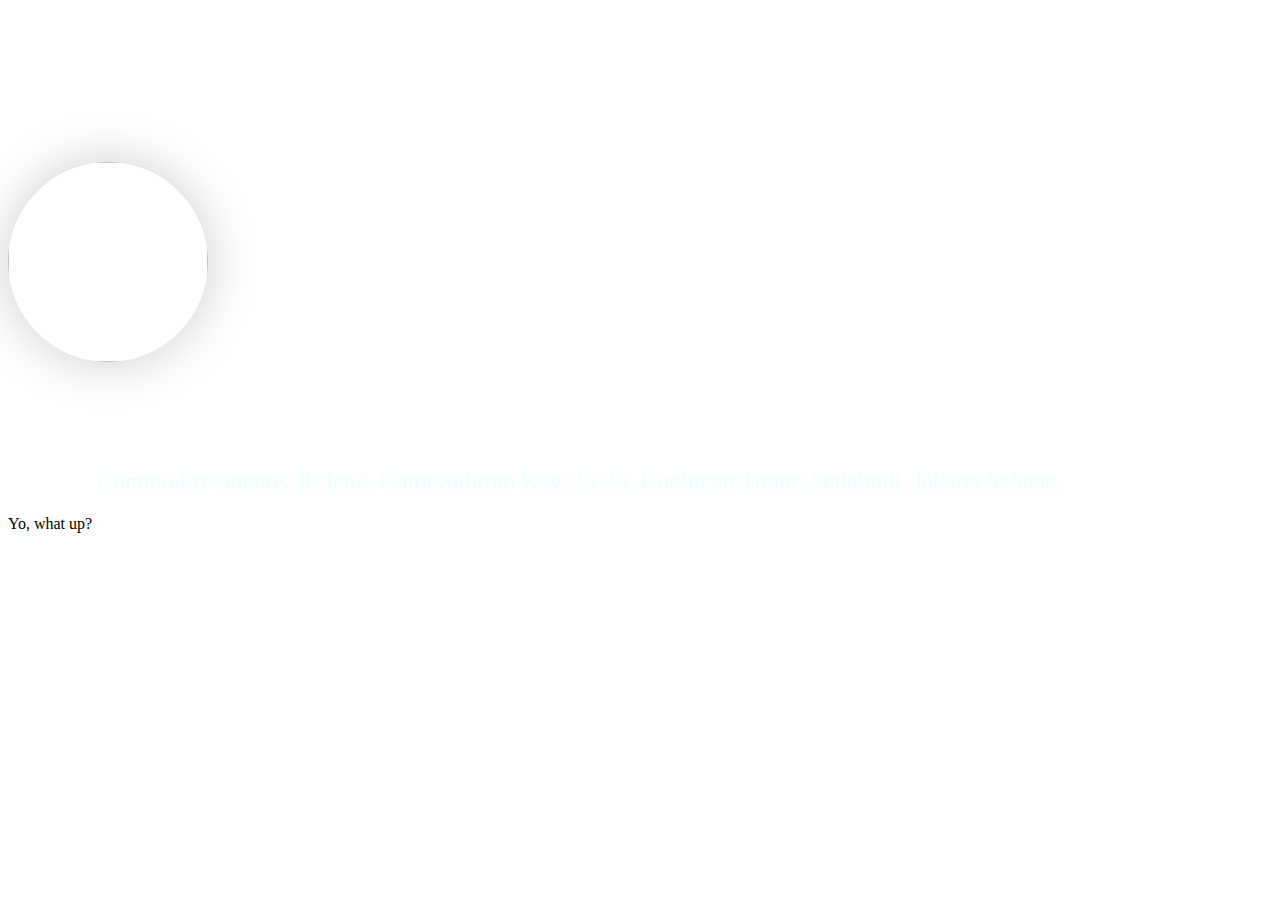
==== src/main/resources/templates/indexcard.html @ 29b163aa "1" ====
<!DOCTYPE html>
<html lang="en" xmlns="http://www.thymeleaf.org">

<head>
    <meta charset="UTF-8">
    <meta http-equiv="X-UA-Compatible" content="IE=edge">
    <meta name="viewport" content="width=device-width, initial-scale=1.0">
    <link rel="stylesheet" href="https://cdnjs.cloudflare.com/ajax/libs/font-awesome/6.3.0/css/all.min.css"
        integrity="sha512-SzlrxWUlpfuzQ+pcUCosxcglQRNAq/DZjVsC0lE40xsADsfeQoEypE+enwcOiGjk/bSuGGKHEyjSoQ1zVisanQ=="
        crossorigin="anonymous" referrerpolicy="no-referrer" />
    <link rel="stylesheet" href="https://cdnjs.cloudflare.com/ajax/libs/bootstrap/5.2.3/css/bootstrap.min.css"
        integrity="sha512-SbiR/eusphKoMVVXysTKG/7VseWii+Y3FdHrt0EpKgpToZeemhqHeZeLWLhJutz/2ut2Vw1uQEj2MbRF+TVBUA=="
        crossorigin="anonymous" referrerpolicy="no-referrer" />
        <link rel="stylesheet" th:href="@{/css/styles.css}" />
    <title>B-Universe</title>
    <link rel="shortcut icon" sizes="16x16" th:href="@{/Images/BTV.ico}" />

</head>

<body th:style="'background-image:url('+@{/Images/back.png}+');background-size:cover;'">
    <div class="container">
        <div class="row" style="justify-content: center;">
            <img th:src="@{/Images/B_UNIVERSE_LOGO_COLOR.png}" style="height: 150px; width: auto;">
        </div>
        <div class="card">
            <div class="front">
                <div class="imageprofile mx-auto d-block"
                    style="justify-content: center; height: 200px; width: 200px; box-shadow: 0 0 50px #ccc; border-radius: 50%; ">
                    <img th:src="${Image}"
                        style="height: 100%; width: 100%; object-fit:cover; overflow: hidden; border-radius: 50%; ">
                </div>
                <div class="row" style="color: azure; text-align: center; justify-content: center;">
                    <h1 style="font-weight: lighter; padding-top: 5%;" id="fullname" th:text="${nama}"
                        th:value="${nama}"></h1>
                    <h4 id="title" th:text="${jabatan}"></h4>
                    <h3 id="division" th:text="${divisi}"></h3>
                    <h2 id="address" style="font-weight: lighter; width: 90%;">Commodity Square, Jl. Jend. Gatot Subroto
                        Kav.
                        35-36, Kuningan
                        Timur, Setiabudi, Jakarta Selatan</h2>
                </div>
            </div>
            <div class="back">Yo, what up?</div>
        </div>
    </div>
</body>

</html>


<script src="https://cdnjs.cloudflare.com/ajax/libs/bootstrap/5.2.3/js/bootstrap.min.js"
    integrity="sha512-1/RvZTcCDEUjY/CypiMz+iqqtaoQfAITmNSJY17Myp4Ms5mdxPS5UV7iOfdZoxcGhzFbOm6sntTKJppjvuhg4g=="
    crossorigin="anonymous" referrerpolicy="no-referrer"></script>
<script src="https://cdnjs.cloudflare.com/ajax/libs/jquery/3.6.1/jquery.min.js"
    integrity="sha512-aVKKRRi/Q/YV+4mjoKBsE4x3H+BkegoM/em46NNlCqNTmUYADjBbeNefNxYV7giUp0VxICtqdrbqU7iVaeZNXA=="
    crossorigin="anonymous" referrerpolicy="no-referrer"></script>
<script th:inline="javascript">
    /*<![CDATA[*/
    $(document).ready(function () {
        $('.container').on('click', function () {
            $('.card').toggleClass('flipped');
        });

        var pp = /*[[${gambar}]]*/"";
        var reader = new FileReader();
        reader.readAsDataURL(pp);

        var base64String = reader.result;
        console.log('Base64 String - ', base64String);


        var fullname = /*[[${nama}]]*/"";
        var email = /*[[${email}]]*/"";
        var what = /*[[${wa}]]*/"";
        var divisi = /*[[${divisi}]]*/"";
        var jabatan = /*[[${jabatan}]]*/"";

        var em = email.substring(7)
        var wh = what.substring(13)
        console.log(fullname, em, divisi, jabatan, wh);
        var saveBtn = document.getElementById("save-btn");
        saveBtn.addEventListener("click", function () {


            var contact = {
                name: fullname,
                phone: wh,
                email: em,
                company: "B-UNIVERSE",
                title: jabatan + " " + divisi,
                address: "Commodity Square, Jl. Jend. Gatot Subroto Kav. 35-36, Kuningan Timur, Setiabudi, Jakarta Selatan",
            };

            console.log(contact)

            var vcard = "BEGIN:VCARD\nVERSION:3.0\nFN:" + contact.name + "\nTEL;TYPE#HOME,VOICE:" + contact.phone + "\nEMAIL;TYPE=internet,home:" + contact.email + "\nTITLE:" + contact.title + "\nADR;TYPE=work:;;" + contact.address + "\nEND:VCARD";
            console.log(vcard);
            // window.open("http://localhost:8110/qrcode?link=" + vcard + " ", "_blank")

            //PHOTO;TYPE=PNG;ENCODING=b:base64 string TITLE:IT APPLICATION ADR;TYPE=work
            var blob = new Blob([vcard], {
                type: "text/vcard;charset=utf-8"
            });

            var link = document.createElement('a');
            link.href = window.URL.createObjectURL(blob);
            link.download = contact.name + ".vcf";
            link.click();

        });
    });


</script>
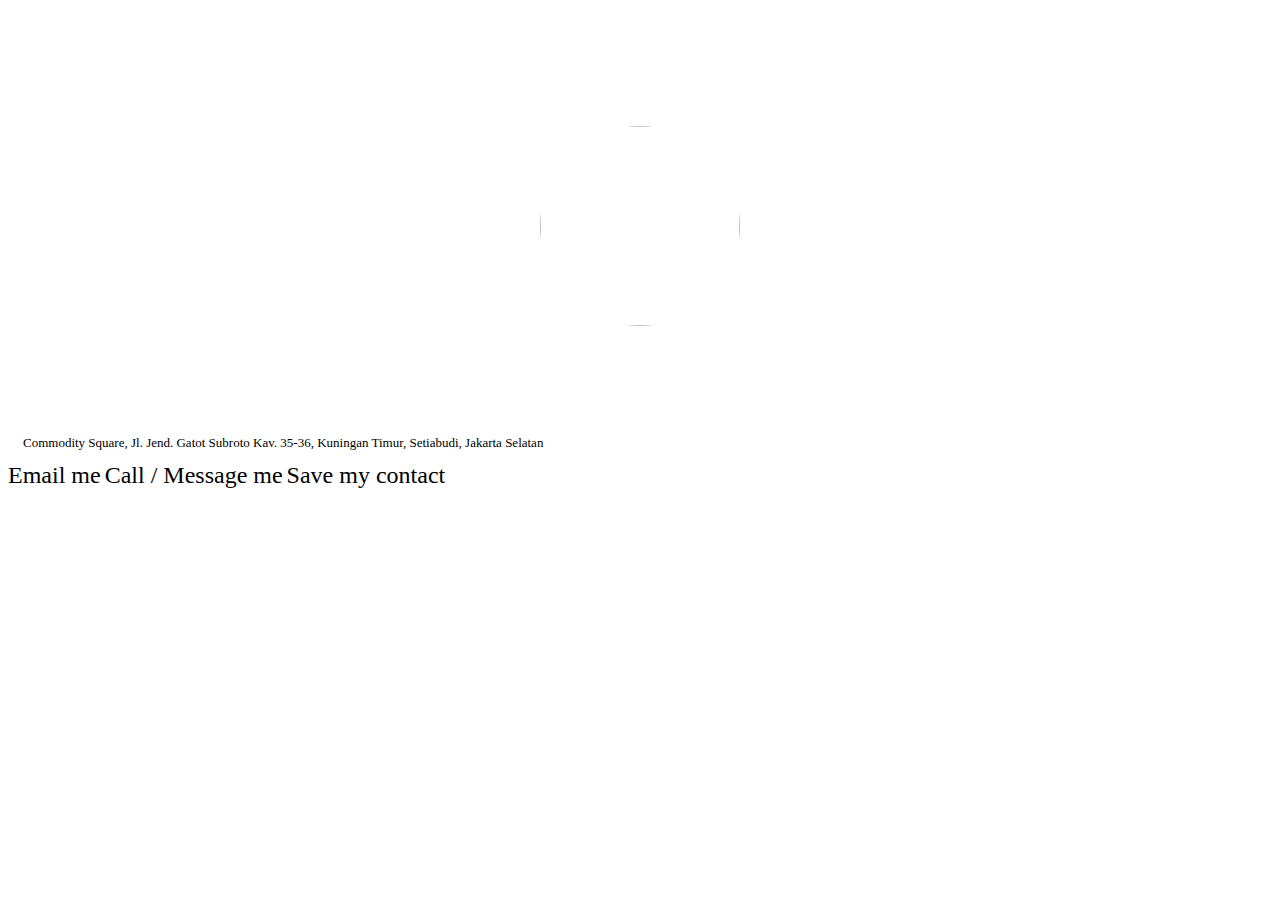
==== commit b72271d1: "image card" ====
--- a/src/main/resources/templates/indexcard.html
+++ b/src/main/resources/templates/indexcard.html
@@ -11,36 +11,52 @@
     <link rel="stylesheet" href="https://cdnjs.cloudflare.com/ajax/libs/bootstrap/5.2.3/css/bootstrap.min.css"
         integrity="sha512-SbiR/eusphKoMVVXysTKG/7VseWii+Y3FdHrt0EpKgpToZeemhqHeZeLWLhJutz/2ut2Vw1uQEj2MbRF+TVBUA=="
         crossorigin="anonymous" referrerpolicy="no-referrer" />
-        <link rel="stylesheet" th:href="@{/css/styles.css}" />
+    <link rel="stylesheet" th:href="@{/css/styles.css}" />
     <title>B-Universe</title>
     <link rel="shortcut icon" sizes="16x16" th:href="@{/Images/BTV.ico}" />
 
 </head>
 
-<body th:style="'background-image:url('+@{/Images/back.png}+');background-size:cover;'">
-    <div class="container">
-        <div class="row" style="justify-content: center;">
-            <img th:src="@{/Images/B_UNIVERSE_LOGO_COLOR.png}" style="height: 150px; width: auto;">
-        </div>
-        <div class="card">
-            <div class="front">
-                <div class="imageprofile mx-auto d-block"
-                    style="justify-content: center; height: 200px; width: 200px; box-shadow: 0 0 50px #ccc; border-radius: 50%; ">
-                    <img th:src="${Image}"
-                        style="height: 100%; width: 100%; object-fit:cover; overflow: hidden; border-radius: 50%; ">
+<body class="d-flex justify-content-center vh-100 bb">
+    <div class="card-container" style="margin-top: 5rem;">
+        <div class="card-inner " >
+            <div class="card-front ">
+                <div class="d-flex toflip fixed-bottom justify-content-end">
+                    <i class="fa-solid fa-arrow-right fa-2x m-3"></i>
                 </div>
-                <div class="row" style="color: azure; text-align: center; justify-content: center;">
-                    <h1 style="font-weight: lighter; padding-top: 5%;" id="fullname" th:text="${nama}"
-                        th:value="${nama}"></h1>
-                    <h4 id="title" th:text="${jabatan}"></h4>
-                    <h3 id="division" th:text="${divisi}"></h3>
-                    <h2 id="address" style="font-weight: lighter; width: 90%;">Commodity Square, Jl. Jend. Gatot Subroto
-                        Kav.
-                        35-36, Kuningan
-                        Timur, Setiabudi, Jakarta Selatan</h2>
+                <div class="row" style="margin-top: 10%;" >
+                    <div class="col" align="center" >
+                        <img th:src="${Image}" style="height: 200px; width: 200px; border-radius: 50%;">
+                    </div>
+                    <div class="col" style="margin-left: 15px; margin-right: 15px;">
+                        <h1 style="font-weight: lighter; padding-top: 5%;" id="fullname" th:text="${nama}" th:value="${nama}"></h1>
+                        <h4 id="title" th:text="${jabatan}"></h4>
+                        <h3 id="division" th:text="${divisi}"></h3>
+                        <h2 id="address" style="font-weight: lighter; font-size: small;">Commodity Square, Jl. Jend. Gatot Subroto Kav.
+                            35-36, Kuningan
+                            Timur, Setiabudi, Jakarta Selatan</h2>
+                    </div>
+                    
                 </div>
+                
+                
             </div>
-            <div class="back">Yo, what up?</div>
+            <div class="card-back">
+                
+                    <a class="btn btn-primary float-end mt-2" style="width: 80%; height: 3.5rem; border-radius: 10px 0 0 10px; font-size: x-large;" type="button" th:href="${email}"
+                    target="_blank"><i class="fa-regular fa-envelope float-start m-2"></i> Email me</a>
+                    <a class="btn btn-success float-end mt-2" style="width: 80%; height: 3.5rem; border-radius: 10px 0 0 10px; font-size: x-large;" type="button" th:href="${wa}" target="_blank"><i class="fa-brands fa-whatsapp float-start m-2"></i> Call / Message me</a>
+                    <a id="save-btn" class="btn btn-dark float-end mt-2" style="width: 80%; height: 3.5rem; border-radius: 10px 0 0 10px; font-size: x-large;" type="button"><i class="fa-solid fa-download float-start m-2"></i> Save my contact</a>
+
+                    <div class="row" style="justify-content: center;">
+                        <a th:src="@{/Images/B_UNIVERSE_LOGO_COLOR.png}" style="height: 150px; width: auto;">
+                    </div>
+                    <div class="d-flex toflip fixed-bottom justify-content-end">
+                        <i class="fa-solid fa-arrow-right fa-2x m-3"></i>
+                    </div>
+             
+                
+            </div>
         </div>
     </div>
 </body>
@@ -57,9 +73,10 @@
 <script th:inline="javascript">
     /*<![CDATA[*/
     $(document).ready(function () {
-        $('.container').on('click', function () {
-            $('.card').toggleClass('flipped');
-        });
+        $('.toflip').click(function (e) {
+            e.preventDefault();
+            $('.card-inner').toggleClass('flipped');
+        })
 
         var pp = /*[[${gambar}]]*/"";
         var reader = new FileReader();
@@ -69,7 +86,11 @@
         console.log('Base64 String - ', base64String);
 
 
-        var fullname = /*[[${nama}]]*/"";
+       
+        
+    });
+
+    var fullname = /*[[${nama}]]*/"";
         var email = /*[[${email}]]*/"";
         var what = /*[[${wa}]]*/"";
         var divisi = /*[[${divisi}]]*/"";
@@ -78,7 +99,7 @@
         var em = email.substring(7)
         var wh = what.substring(13)
         console.log(fullname, em, divisi, jabatan, wh);
-        var saveBtn = document.getElementById("save-btn");
+    var saveBtn = document.getElementById("save-btn");
         saveBtn.addEventListener("click", function () {
 
 
@@ -108,7 +129,6 @@
             link.click();
 
         });
-    });
 
 
 </script>